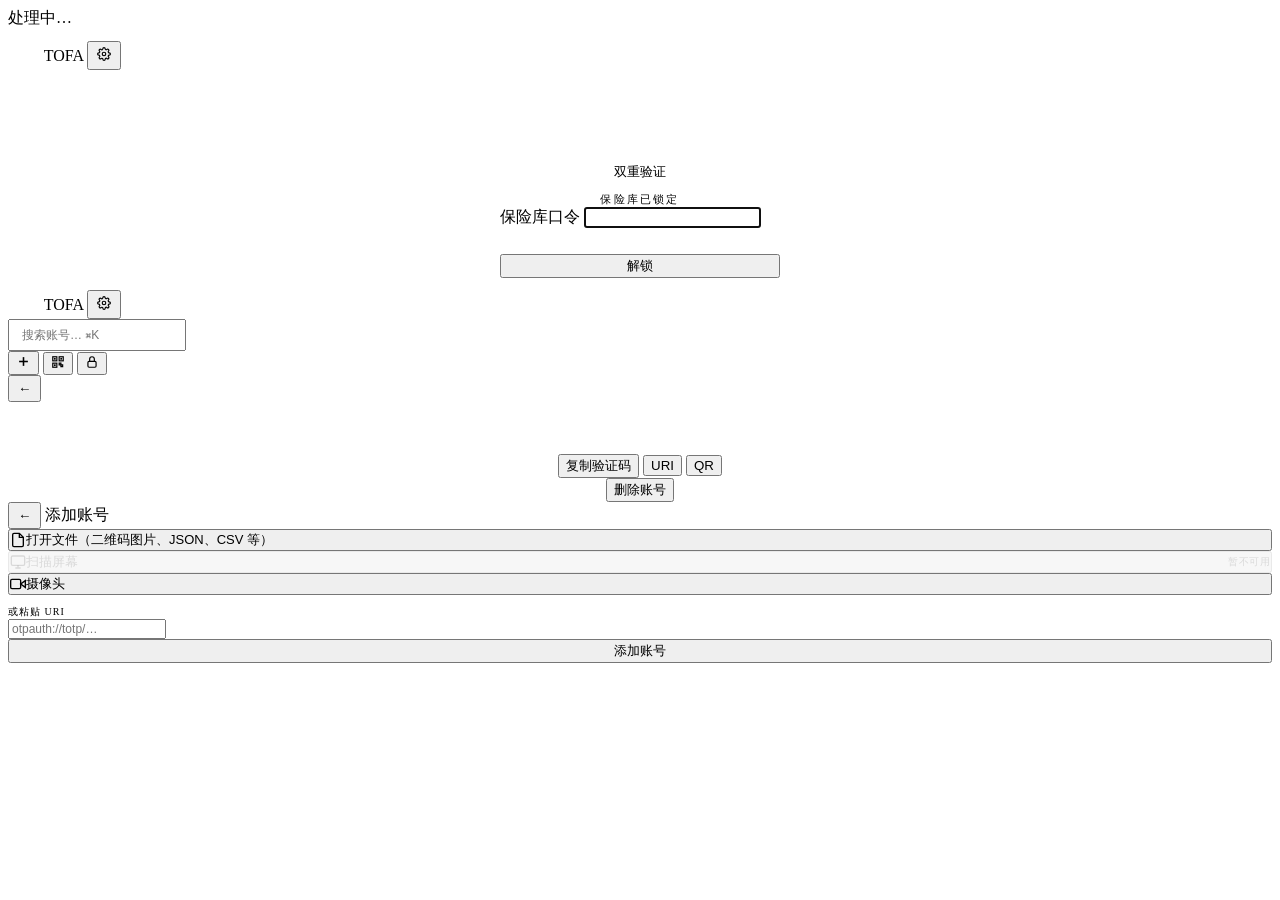
==== tofa-app/src-tauri/ui/index.html @ fffd58a4 "feat: 添加简体中文桌面界面和 macOS 打包流水线" ====
<!DOCTYPE html>
<html lang="zh-CN">
<head>
  <meta charset="UTF-8">
  <meta name="viewport" content="width=device-width, initial-scale=1.0">
  <title>TOFA</title>
  <link rel="stylesheet" href="assets/css/tokens.css">
  <link rel="stylesheet" href="assets/css/styles.css">
  <link rel="stylesheet" href="assets/css/app.css">
</head>
<body>

<script src="js/sprite.js"></script>

<!-- Loader bar -->
<div id="loader-bar"><div id="loader-bar-inner"></div></div>

<!-- Blocking overlay (unlock, scan, import, delete, etc.) -->
<div id="blocking-overlay" class="blocking-overlay" role="status" aria-live="polite">
  <div class="blocking-card">
    <div class="spinner" aria-hidden="true"></div>
    <div id="blocking-overlay-message" class="blocking-message">处理中…</div>
  </div>
</div>

<!-- Toast -->
<div id="toast" class="toast" role="alert" aria-live="polite"></div>

<!-- ====== VIEW: LOCKED ====== -->
<div id="view-locked" class="view active">
  <div class="app-header tray-header">
    <svg id="logo-header-locked" class="logo-svg" width="32" height="32" style="color: var(--brand)"><use href="#tofa-wink"/></svg>
    <span class="tray-header-title" style="flex:1;text-align:center;">TOFA</span>
    <button id="btn-settings-locked" class="btn btn-ghost" style="padding:4px 8px;" title="设置">
      <svg width="14" height="14" fill="none" stroke="currentColor" stroke-width="2" viewBox="0 0 24 24">
        <circle cx="12" cy="12" r="3"/>
        <path d="M19.4 15a1.65 1.65 0 00.33 1.82l.06.06a2 2 0 010 2.83 2 2 0 01-2.83 0l-.06-.06a1.65 1.65 0 00-1.82-.33 1.65 1.65 0 00-1 1.51V21a2 2 0 01-4 0v-.09A1.65 1.65 0 009 19.4a1.65 1.65 0 00-1.82.33l-.06.06a2 2 0 01-2.83-2.83l.06-.06A1.65 1.65 0 004.68 15a1.65 1.65 0 00-1.51-1H3a2 2 0 010-4h.09A1.65 1.65 0 004.6 9a1.65 1.65 0 00-.33-1.82l-.06-.06a2 2 0 012.83-2.83l.06.06A1.65 1.65 0 009 4.68a1.65 1.65 0 001-1.51V3a2 2 0 014 0v.09a1.65 1.65 0 001 1.51 1.65 1.65 0 001.82-.33l.06-.06a2 2 0 012.83 2.83l-.06.06A1.65 1.65 0 0019.4 9a1.65 1.65 0 001.51 1H21a2 2 0 010 4h-.09a1.65 1.65 0 00-1.51 1z"/>
      </svg>
    </button>
  </div>
  <div style="flex:1;display:flex;flex-direction:column;align-items:center;justify-content:center;padding:var(--s-4) var(--s-6);">
    <svg id="logo-hero" class="logo-svg" width="80" height="80" style="color:var(--brand);margin-bottom:var(--s-2)"><use href="#tofa-wink"/></svg>
    <p style="font-size:13px;color:var(--text-muted);margin-bottom:var(--s-4);">双重验证</p>
    <p style="font-family:var(--font-mono);font-size:11px;text-transform:uppercase;letter-spacing:0.2em;color:var(--text-muted);margin-bottom:var(--s-4);">保险库已锁定</p>
    <form id="form-unlock" style="width:280px;">
      <label class="input-label" for="input-passphrase">保险库口令</label>
      <input id="input-passphrase" class="input" type="password" autocomplete="current-password" autofocus style="margin-bottom:var(--s-3);">
      <div id="confirm-wrap" style="display:none;margin-bottom:var(--s-3);">
        <label class="input-label" for="input-passphrase-confirm">确认口令</label>
        <input id="input-passphrase-confirm" class="input" type="password" autocomplete="new-password">
        <p style="font-family:var(--font-mono);font-size:10px;color:var(--text-muted);margin-top:var(--s-1);">请妥善保管，忘记后无法找回。</p>
      </div>
      <p id="unlock-error" style="font-family:var(--font-mono);font-size:11px;color:var(--danger);margin-bottom:var(--s-2);visibility:hidden;min-height:1.4em;" role="alert"></p>
      <button type="submit" class="btn btn-primary" style="width:100%;" id="btn-unlock-submit">解锁</button>
    </form>
  </div>
</div>

<!-- ====== VIEW: LIST ====== -->
<div id="view-list" class="view">
  <div class="app-header tray-header">
    <svg id="logo-header-list" class="logo-svg" width="32" height="32" style="color: var(--brand)"><use href="#tofa-wink"/></svg>
    <span class="tray-header-title">TOFA</span>
    <button id="btn-settings" class="btn btn-ghost" style="margin-left:auto;padding:4px 8px;" title="设置">
      <svg width="14" height="14" fill="none" stroke="currentColor" stroke-width="2" viewBox="0 0 24 24">
        <circle cx="12" cy="12" r="3"/>
        <path d="M19.4 15a1.65 1.65 0 00.33 1.82l.06.06a2 2 0 010 2.83 2 2 0 01-2.83 0l-.06-.06a1.65 1.65 0 00-1.82-.33 1.65 1.65 0 00-1 1.51V21a2 2 0 01-4 0v-.09A1.65 1.65 0 009 19.4a1.65 1.65 0 00-1.82.33l-.06.06a2 2 0 01-2.83-2.83l.06-.06A1.65 1.65 0 004.68 15a1.65 1.65 0 00-1.51-1H3a2 2 0 010-4h.09A1.65 1.65 0 004.6 9a1.65 1.65 0 00-.33-1.82l-.06-.06a2 2 0 012.83-2.83l.06.06A1.65 1.65 0 009 4.68a1.65 1.65 0 001-1.51V3a2 2 0 014 0v.09a1.65 1.65 0 001 1.51 1.65 1.65 0 001.82-.33l.06-.06a2 2 0 012.83 2.83l-.06.06A1.65 1.65 0 0019.4 9a1.65 1.65 0 001.51 1H21a2 2 0 010 4h-.09a1.65 1.65 0 00-1.51 1z"/>
      </svg>
    </button>
  </div>
  <div style="padding:var(--s-2) var(--s-3) 0;">
    <input id="search-input" class="input" placeholder="搜索账号… ⌘K" style="font-size:12px;padding:7px 12px;">
  </div>
  <div class="otp-progress" style="margin:var(--s-2) var(--s-3) 0;">
    <div class="otp-progress-bar" id="global-progress-bar"></div>
  </div>
  <div class="account-list" id="account-list"></div>
  <div class="tray-footer">
    <button id="btn-add" class="btn btn-ghost tray-footer-btn" title="添加账号（⌘N）">
      <svg width="15" height="15" fill="none" stroke="currentColor" stroke-width="2.5" viewBox="0 0 24 24">
        <line x1="12" y1="5" x2="12" y2="19"/><line x1="5" y1="12" x2="19" y2="12"/>
      </svg>
    </button>
    <button id="btn-export-qr" class="btn btn-ghost tray-footer-btn" title="导出二维码">
      <svg width="14" height="14" fill="none" stroke="currentColor" stroke-width="2" viewBox="0 0 24 24">
        <rect x="3" y="3" width="7" height="7"/><rect x="14" y="3" width="7" height="7"/><rect x="3" y="14" width="7" height="7"/>
        <rect x="5" y="5" width="3" height="3" fill="currentColor" stroke="none"/><rect x="16" y="5" width="3" height="3" fill="currentColor" stroke="none"/><rect x="5" y="16" width="3" height="3" fill="currentColor" stroke="none"/>
        <path d="M14 14h3v3h-3zM17 17h3v3h-3zM14 17h3"/>
      </svg>
    </button>
    <button id="btn-lock" class="btn btn-ghost tray-footer-btn" title="锁定保险库">
      <svg width="14" height="14" fill="none" stroke="currentColor" stroke-width="2" viewBox="0 0 24 24">
        <rect x="5" y="11" width="14" height="10" rx="2"/><path d="M8 11V7a4 4 0 018 0v4"/>
      </svg>
    </button>
  </div>

  <!-- Export QR selection overlay -->
  <div id="export-qr-overlay" style="display:none;position:absolute;inset:0;background:var(--bg);z-index:10;flex-direction:column;">
    <div class="app-header tray-header">
      <button id="btn-export-qr-back" class="btn btn-ghost" style="padding:4px 8px;">←</button>
      <span class="tray-header-title">导出二维码</span>
    </div>
    <div style="padding:var(--s-3);font-family:var(--font-mono);font-size:10px;color:var(--text-muted);">选择要导出的账号</div>
    <div id="export-qr-list" style="flex:1;overflow-y:auto;padding:0 var(--s-3);display:flex;flex-direction:column;gap:var(--s-2);"></div>
    <div style="padding:var(--s-3);display:flex;flex-direction:column;gap:var(--s-2);">
      <button id="btn-export-qr-generate" class="btn btn-primary">合并导出（兼容迁移）</button>
      <button id="btn-export-qr-generate-multi" class="btn btn-ghost" title="每个账号一张，保留周期、算法及位数">逐条导出（保留完整参数）</button>
      <button id="btn-export-uri-list" class="btn btn-ghost" title="将选中条目另存为明文 otpauth:// 列表，可重新导入">保存 URI 列表（.txt）</button>
    </div>
  </div>
</div>

<!-- ====== VIEW: DETAIL ====== -->
<div id="view-detail" class="view">
  <div class="app-header tray-header">
    <button id="btn-detail-back" class="btn btn-ghost" style="padding:4px 8px;">←</button>
    <span id="detail-title" class="tray-header-title"></span>
  </div>
  <div style="flex:1;overflow-y:auto;padding:var(--s-4);display:flex;flex-direction:column;align-items:center;">
    <div id="detail-icon" class="account-icon" style="width:52px;height:52px;font-size:22px;margin-bottom:var(--s-3);"></div>
    <div class="detail-code" id="detail-code"></div>
    <div style="text-align:right;width:100%;font-family:var(--font-mono);font-size:10px;color:var(--text-muted);padding:var(--s-1) 0;" id="detail-seconds"></div>
    <div class="otp-progress" style="width:100%;margin-bottom:var(--s-4);">
      <div class="otp-progress-bar" id="detail-progress-bar"></div>
    </div>
    <div class="detail-actions">
      <button id="btn-detail-copy" class="btn btn-primary">复制验证码</button>
      <button id="btn-detail-copy-uri" class="btn btn-secondary" title="复制用于迁移的 otpauth:// URI">URI</button>
      <button id="btn-detail-qr"   class="btn btn-secondary">QR</button>
    </div>

    <!-- Metadata table -->
    <table id="detail-meta" style="width:100%;border-collapse:collapse;font-size:12px;">
      <tbody id="detail-meta-body"></tbody>
    </table>

    <!-- Destructive action lives apart from the primary cluster so it
         can't be hit by accident. Confirmation is also handled below. -->
    <button id="btn-detail-del" class="btn btn-ghost detail-danger">删除账号</button>
  </div>

  <!-- Reveal secret overlay -->
  <div id="reveal-overlay" style="display:none;position:absolute;inset:0;background:var(--bg);z-index:10;display:none;flex-direction:column;align-items:center;justify-content:center;padding:var(--s-5);">
    <p style="font-family:var(--font-mono);font-size:11px;color:var(--text-muted);margin-bottom:var(--s-4);text-align:center;">输入保险库口令以显示密钥</p>
    <input id="reveal-passphrase" class="input" type="password" placeholder="保险库口令" style="margin-bottom:var(--s-3);width:100%;">
    <div style="display:flex;gap:var(--s-2);width:100%;">
      <button id="btn-reveal-cancel" class="btn btn-secondary" style="flex:1;">取消</button>
      <button id="btn-reveal-confirm" class="btn btn-primary" style="flex:1;">显示密钥</button>
    </div>
    <p id="reveal-error" style="font-family:var(--font-mono);font-size:11px;color:var(--danger);margin-top:var(--s-2);display:none;"></p>
  </div>
</div>


<!-- ====== VIEW: ADD ====== -->
<div id="view-add" class="view">
  <div class="app-header tray-header">
    <button id="btn-add-back" class="btn btn-ghost" style="padding:4px 8px;">←</button>
    <span class="tray-header-title">添加账号</span>
  </div>
  <div id="view-add-content" style="flex:1;padding:var(--s-4);overflow-y:auto;">
    <div style="display:flex;flex-direction:column;gap:var(--s-2);margin-bottom:var(--s-4);">
      <button id="btn-open-file" class="btn btn-secondary" style="width:100%;display:flex;align-items:center;gap:var(--s-3);padding:var(--s-3) var(--s-4);font-size:13px;">
        <svg width="16" height="16" fill="none" stroke="currentColor" stroke-width="2" viewBox="0 0 24 24"><path d="M14 2H6a2 2 0 00-2 2v16a2 2 0 002 2h12a2 2 0 002-2V8z"/><polyline points="14 2 14 8 20 8"/></svg>
        打开文件（二维码图片、JSON、CSV 等）
      </button>
      <button id="btn-scan-screen" class="btn btn-secondary" disabled style="width:100%;display:flex;align-items:center;gap:var(--s-3);padding:var(--s-3) var(--s-4);font-size:13px;opacity:0.45;cursor:not-allowed;">
        <svg width="16" height="16" fill="none" stroke="currentColor" stroke-width="2" viewBox="0 0 24 24"><rect x="2" y="3" width="20" height="14" rx="2"/><path d="M8 21h8M12 17v4"/></svg>
        扫描屏幕 <span style="font-size:10px;margin-left:auto;font-family:var(--font-mono);letter-spacing:0.05em;">暂不可用</span>
      </button>
      <button id="btn-scan-camera" class="btn btn-secondary" style="width:100%;display:flex;align-items:center;gap:var(--s-3);padding:var(--s-3) var(--s-4);font-size:13px;">
        <svg width="16" height="16" fill="none" stroke="currentColor" stroke-width="2" viewBox="0 0 24 24"><path d="M23 7l-7 5 7 5V7z"/><rect x="1" y="5" width="15" height="14" rx="2"/></svg>
        摄像头
      </button>
    </div>
    <p style="font-family:var(--font-mono);font-size:10px;text-transform:uppercase;letter-spacing:0.1em;color:var(--text-muted);margin-bottom:var(--s-2);">或粘贴 URI</p>
    <input id="input-uri" class="input" placeholder="otpauth://totp/…" style="margin-bottom:var(--s-3);font-size:12px;">
    <button id="btn-add-submit" class="btn btn-primary" style="width:100%;">添加账号</button>
    <p id="add-error" style="font-family:var(--font-mono);font-size:11px;color:var(--danger);margin-top:var(--s-2);display:none;" role="alert"></p>
  </div>
</div>

<!-- QR overlay — root level so it appears over any view -->
<div id="qr-overlay" style="display:none;position:fixed;inset:0;background:var(--bg);z-index:100;flex-direction:column;align-items:center;justify-content:center;padding:var(--s-5);">
  <p id="qr-overlay-title" style="font-family:var(--font-mono);font-size:11px;color:var(--text-muted);margin-bottom:var(--s-4);text-align:center;"></p>
  <img id="qr-overlay-img" src="" alt="二维码" style="width:200px;height:200px;image-rendering:pixelated;border-radius:var(--r-md);margin-bottom:var(--s-2);">
  <div id="qr-overlay-pager" style="display:none;align-items:center;gap:var(--s-3);margin-bottom:var(--s-4);">
    <button id="btn-qr-prev" class="btn btn-ghost" style="padding:4px 10px;" title="上一张">←</button>
    <span id="qr-overlay-counter" style="font-family:var(--font-mono);font-size:11px;color:var(--text-muted);min-width:60px;text-align:center;"></span>
    <button id="btn-qr-next" class="btn btn-ghost" style="padding:4px 10px;" title="下一张">→</button>
  </div>
  <div style="display:flex;gap:var(--s-2);width:100%;">
    <button id="btn-qr-save" class="btn btn-primary" style="flex:1;">保存 PNG</button>
    <button id="btn-qr-save-all" class="btn btn-primary" style="flex:1;display:none;">保存全部</button>
    <button id="btn-qr-close" class="btn btn-secondary" style="flex:1;">关闭</button>
  </div>
</div>

<script src="js/otp.js"></script>
<script src="js/issuer-icons.js"></script>
<script src="js/app.js"></script>
</body>
</html>
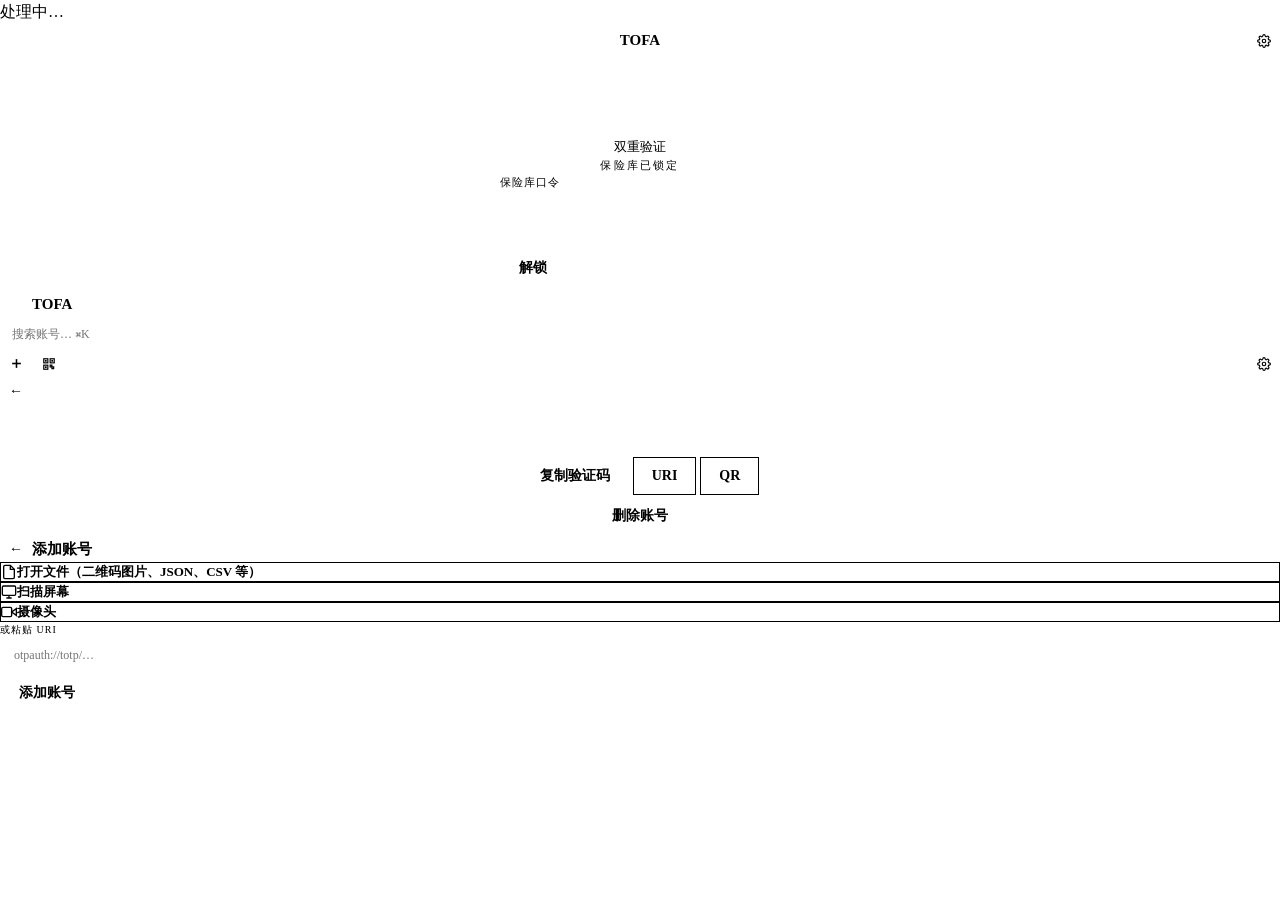
==== commit 3f5fba51: "feat: 完善 TOFA 桌面导入、托盘和登录自启动" ====
--- a/tofa-app/src-tauri/ui/index.html
+++ b/tofa-app/src-tauri/ui/index.html
@@ -61,12 +61,6 @@
   <div class="app-header tray-header">
     <svg id="logo-header-list" class="logo-svg" width="32" height="32" style="color: var(--brand)"><use href="#tofa-wink"/></svg>
     <span class="tray-header-title">TOFA</span>
-    <button id="btn-settings" class="btn btn-ghost" style="margin-left:auto;padding:4px 8px;" title="设置">
-      <svg width="14" height="14" fill="none" stroke="currentColor" stroke-width="2" viewBox="0 0 24 24">
-        <circle cx="12" cy="12" r="3"/>
-        <path d="M19.4 15a1.65 1.65 0 00.33 1.82l.06.06a2 2 0 010 2.83 2 2 0 01-2.83 0l-.06-.06a1.65 1.65 0 00-1.82-.33 1.65 1.65 0 00-1 1.51V21a2 2 0 01-4 0v-.09A1.65 1.65 0 009 19.4a1.65 1.65 0 00-1.82.33l-.06.06a2 2 0 01-2.83-2.83l.06-.06A1.65 1.65 0 004.68 15a1.65 1.65 0 00-1.51-1H3a2 2 0 010-4h.09A1.65 1.65 0 004.6 9a1.65 1.65 0 00-.33-1.82l-.06-.06a2 2 0 012.83-2.83l.06.06A1.65 1.65 0 009 4.68a1.65 1.65 0 001-1.51V3a2 2 0 014 0v.09a1.65 1.65 0 001 1.51 1.65 1.65 0 001.82-.33l.06-.06a2 2 0 012.83 2.83l-.06.06A1.65 1.65 0 0019.4 9a1.65 1.65 0 001.51 1H21a2 2 0 010 4h-.09a1.65 1.65 0 00-1.51 1z"/>
-      </svg>
-    </button>
   </div>
   <div style="padding:var(--s-2) var(--s-3) 0;">
     <input id="search-input" class="input" placeholder="搜索账号… ⌘K" style="font-size:12px;padding:7px 12px;">
@@ -88,9 +82,10 @@
         <path d="M14 14h3v3h-3zM17 17h3v3h-3zM14 17h3"/>
       </svg>
     </button>
-    <button id="btn-lock" class="btn btn-ghost tray-footer-btn" title="锁定保险库">
+    <button id="btn-settings" class="btn btn-ghost tray-footer-btn" title="设置" aria-label="设置">
       <svg width="14" height="14" fill="none" stroke="currentColor" stroke-width="2" viewBox="0 0 24 24">
-        <rect x="5" y="11" width="14" height="10" rx="2"/><path d="M8 11V7a4 4 0 018 0v4"/>
+        <circle cx="12" cy="12" r="3"/>
+        <path d="M19.4 15a1.65 1.65 0 00.33 1.82l.06.06a2 2 0 010 2.83 2 2 0 01-2.83 0l-.06-.06a1.65 1.65 0 00-1.82-.33 1.65 1.65 0 00-1 1.51V21a2 2 0 01-4 0v-.09A1.65 1.65 0 009 19.4a1.65 1.65 0 00-1.82.33l-.06.06a2 2 0 01-2.83-2.83l.06-.06A1.65 1.65 0 004.68 15a1.65 1.65 0 00-1.51-1H3a2 2 0 010-4h.09A1.65 1.65 0 004.6 9a1.65 1.65 0 00-.33-1.82l-.06-.06a2 2 0 012.83-2.83l.06.06A1.65 1.65 0 009 4.68a1.65 1.65 0 001-1.51V3a2 2 0 014 0v.09a1.65 1.65 0 001 1.51 1.65 1.65 0 001.82-.33l.06-.06a2 2 0 012.83 2.83l-.06.06A1.65 1.65 0 0019.4 9a1.65 1.65 0 001.51 1H21a2 2 0 010 4h-.09a1.65 1.65 0 00-1.51 1z"/>
       </svg>
     </button>
   </div>
@@ -165,9 +160,9 @@
         <svg width="16" height="16" fill="none" stroke="currentColor" stroke-width="2" viewBox="0 0 24 24"><path d="M14 2H6a2 2 0 00-2 2v16a2 2 0 002 2h12a2 2 0 002-2V8z"/><polyline points="14 2 14 8 20 8"/></svg>
         打开文件（二维码图片、JSON、CSV 等）
       </button>
-      <button id="btn-scan-screen" class="btn btn-secondary" disabled style="width:100%;display:flex;align-items:center;gap:var(--s-3);padding:var(--s-3) var(--s-4);font-size:13px;opacity:0.45;cursor:not-allowed;">
+      <button id="btn-scan-screen" class="btn btn-secondary" style="width:100%;display:flex;align-items:center;gap:var(--s-3);padding:var(--s-3) var(--s-4);font-size:13px;">
         <svg width="16" height="16" fill="none" stroke="currentColor" stroke-width="2" viewBox="0 0 24 24"><rect x="2" y="3" width="20" height="14" rx="2"/><path d="M8 21h8M12 17v4"/></svg>
-        扫描屏幕 <span style="font-size:10px;margin-left:auto;font-family:var(--font-mono);letter-spacing:0.05em;">暂不可用</span>
+        扫描屏幕
       </button>
       <button id="btn-scan-camera" class="btn btn-secondary" style="width:100%;display:flex;align-items:center;gap:var(--s-3);padding:var(--s-3) var(--s-4);font-size:13px;">
         <svg width="16" height="16" fill="none" stroke="currentColor" stroke-width="2" viewBox="0 0 24 24"><path d="M23 7l-7 5 7 5V7z"/><rect x="1" y="5" width="15" height="14" rx="2"/></svg>
--- a/tofa-app/src-tauri/ui/assets/css/styles.css
+++ b/tofa-app/src-tauri/ui/assets/css/styles.css
@@ -0,0 +1,760 @@
+/* ============ BASE ============ */
+* { box-sizing: border-box; margin: 0; padding: 0; }
+
+html { scroll-behavior: smooth; }
+
+body {
+  font-family: var(--font-body);
+  background: var(--bg);
+  color: var(--text);
+  line-height: 1.55;
+  transition: background 0.3s var(--ease-out), color 0.3s var(--ease-out);
+  -webkit-font-smoothing: antialiased;
+}
+
+.wrap { max-width: 1240px; margin: 0 auto; padding: var(--s-7) var(--s-6); }
+
+/* ============ TOP BAR ============ */
+.topbar {
+  position: sticky;
+  top: 0;
+  z-index: 50;
+  background: color-mix(in srgb, var(--bg) 88%, transparent);
+  backdrop-filter: blur(12px);
+  border-bottom: 1px solid var(--border);
+}
+
+.topbar-inner {
+  max-width: 1240px;
+  margin: 0 auto;
+  padding: var(--s-3) var(--s-6);
+  display: flex;
+  align-items: center;
+  gap: var(--s-5);
+}
+
+.topbar-logo {
+  display: flex;
+  align-items: center;
+  gap: var(--s-3);
+  font-family: var(--font-display);
+  font-weight: 700;
+  font-size: 18px;
+  letter-spacing: -0.01em;
+}
+
+.topbar-nav {
+  display: flex;
+  gap: var(--s-4);
+  margin-left: auto;
+  font-family: var(--font-mono);
+  font-size: 12px;
+}
+
+.topbar-nav a {
+  color: var(--text-muted);
+  text-decoration: none;
+  text-transform: uppercase;
+  letter-spacing: 0.1em;
+  transition: color 0.2s;
+}
+
+.topbar-nav a:hover { color: var(--brand); }
+
+.theme-toggle {
+  background: var(--surface);
+  border: 1px solid var(--border);
+  color: var(--text);
+  padding: 6px 12px;
+  border-radius: var(--r-md);
+  cursor: pointer;
+  font-family: var(--font-mono);
+  font-size: 11px;
+  transition: all 0.2s;
+}
+
+.theme-toggle:hover { border-color: var(--brand); color: var(--brand); }
+
+/* ============ HERO ============ */
+.hero {
+  padding: var(--s-8) 0 var(--s-7);
+  border-bottom: 1px solid var(--border);
+  margin-bottom: var(--s-7);
+  text-align: center;
+  position: relative;
+  overflow: hidden;
+}
+
+.hero::before {
+  content: '';
+  position: absolute;
+  inset: 0;
+  background: radial-gradient(ellipse at center, var(--brand-bg) 0%, transparent 70%);
+  pointer-events: none;
+}
+
+.hero-logo {
+  width: 120px;
+  height: 120px;
+  margin: 0 auto var(--s-5);
+  animation: float 4s ease-in-out infinite;
+}
+
+@keyframes float {
+  0%, 100% { transform: translateY(0); }
+  50%       { transform: translateY(-8px); }
+}
+
+.hero h1 {
+  font-family: var(--font-display);
+  font-size: clamp(48px, 8vw, 88px);
+  font-weight: 900;
+  letter-spacing: -0.04em;
+  line-height: 0.95;
+  margin-bottom: var(--s-4);
+}
+
+.hero h1 em {
+  font-style: italic;
+  font-weight: 400;
+  color: var(--brand);
+}
+
+.hero-tag {
+  font-family: var(--font-mono);
+  font-size: 12px;
+  text-transform: uppercase;
+  letter-spacing: 0.25em;
+  color: var(--text-muted);
+}
+
+/* ============ SECTIONS ============ */
+.section {
+  margin-bottom: var(--s-8);
+  scroll-margin-top: 80px;
+}
+
+.section-head {
+  display: flex;
+  align-items: baseline;
+  gap: var(--s-4);
+  margin-bottom: var(--s-6);
+  padding-bottom: var(--s-4);
+  border-bottom: 1px solid var(--border);
+}
+
+.section-num {
+  font-family: var(--font-mono);
+  font-size: 11px;
+  color: var(--brand);
+  letter-spacing: 0.2em;
+  font-weight: 700;
+}
+
+.section-title {
+  font-family: var(--font-display);
+  font-size: 32px;
+  font-weight: 700;
+  letter-spacing: -0.02em;
+}
+
+.section-sub {
+  font-family: var(--font-mono);
+  font-size: 11px;
+  color: var(--text-muted);
+  margin-left: auto;
+  text-transform: uppercase;
+  letter-spacing: 0.15em;
+}
+
+.section-body { color: var(--text-muted); margin-bottom: var(--s-5); max-width: 640px; }
+
+/* ============ CARDS / GRIDS ============ */
+.grid { display: grid; gap: var(--s-4); }
+.grid-2 { grid-template-columns: repeat(2, 1fr); }
+.grid-3 { grid-template-columns: repeat(3, 1fr); }
+.grid-4 { grid-template-columns: repeat(4, 1fr); }
+.grid-6 { grid-template-columns: repeat(6, 1fr); }
+
+@media (max-width: 768px) {
+  .grid-2, .grid-3, .grid-4, .grid-6 { grid-template-columns: 1fr 1fr; }
+}
+
+.card {
+  background: var(--surface);
+  border: 1px solid var(--border);
+  border-radius: var(--r-lg);
+  padding: var(--s-5);
+  transition: border-color 0.2s, transform 0.2s var(--ease-out);
+}
+
+.card:hover { border-color: var(--brand); }
+
+.card-label {
+  font-family: var(--font-mono);
+  font-size: 10px;
+  text-transform: uppercase;
+  letter-spacing: 0.15em;
+  color: var(--text-subtle);
+  margin-bottom: var(--s-2);
+}
+
+/* ============ COLOR SWATCHES ============ */
+.swatch {
+  border-radius: var(--r-md);
+  border: 1px solid var(--border);
+  overflow: hidden;
+  cursor: pointer;
+  transition: transform 0.2s var(--ease-out);
+}
+
+.swatch:hover { transform: translateY(-2px); }
+
+.swatch-color { height: 80px; width: 100%; }
+
+.swatch-info { padding: var(--s-3); background: var(--surface); }
+
+.swatch-name {
+  font-family: var(--font-mono);
+  font-size: 11px;
+  font-weight: 700;
+  margin-bottom: 2px;
+}
+
+.swatch-val {
+  font-family: var(--font-mono);
+  font-size: 10px;
+  color: var(--text-muted);
+}
+
+.scale-row {
+  display: grid;
+  grid-template-columns: repeat(10, 1fr);
+  gap: var(--s-1);
+  margin-bottom: var(--s-2);
+}
+
+.scale-cell {
+  height: 56px;
+  border-radius: var(--r-sm);
+  border: 1px solid var(--border);
+  position: relative;
+  cursor: pointer;
+  transition: transform 0.15s;
+}
+
+.scale-cell:hover { transform: scale(1.05); z-index: 2; }
+
+.scale-cell-label {
+  position: absolute;
+  bottom: 4px;
+  left: 4px;
+  font-family: var(--font-mono);
+  font-size: 9px;
+  color: rgba(255,255,255,0.7);
+}
+
+.scale-cell.light .scale-cell-label { color: rgba(0,0,0,0.6); }
+
+.scale-label {
+  font-family: var(--font-mono);
+  font-size: 11px;
+  color: var(--text-muted);
+  margin-bottom: var(--s-2);
+  text-transform: uppercase;
+  letter-spacing: 0.1em;
+}
+
+/* ============ TYPOGRAPHY ============ */
+.type-row {
+  padding: var(--s-5) 0;
+  border-bottom: 1px dashed var(--border);
+  display: grid;
+  grid-template-columns: 200px 1fr;
+  gap: var(--s-5);
+  align-items: baseline;
+}
+
+.type-row:last-child { border-bottom: none; }
+
+.type-meta {
+  font-family: var(--font-mono);
+  font-size: 11px;
+  color: var(--text-muted);
+}
+
+.type-meta strong { display: block; color: var(--text); margin-bottom: 4px; }
+
+.type-display     { font-family: var(--font-display); font-weight: 700; font-size: 56px; line-height: 1; letter-spacing: -0.03em; }
+.type-display-it  { font-family: var(--font-display); font-style: italic; font-weight: 500; font-size: 40px; }
+.type-h1          { font-family: var(--font-display); font-weight: 700; font-size: 36px; line-height: 1.1; }
+.type-h2          { font-family: var(--font-body); font-weight: 700; font-size: 24px; line-height: 1.2; }
+.type-body        { font-family: var(--font-body); font-size: 16px; line-height: 1.6; }
+.type-small       { font-family: var(--font-body); font-size: 13px; color: var(--text-muted); }
+.type-mono        { font-family: var(--font-mono); font-size: 14px; }
+.type-label       { font-family: var(--font-mono); font-size: 11px; text-transform: uppercase; letter-spacing: 0.15em; }
+
+/* ============ LOGO LOCKUPS ============ */
+.logo-display {
+  background: var(--bg-sunken);
+  border: 1px solid var(--border);
+  border-radius: var(--r-lg);
+  padding: var(--s-7);
+  display: flex;
+  align-items: center;
+  justify-content: center;
+  min-height: 180px;
+}
+
+.logo-display.light-bg { background: var(--ink-50); }
+.logo-display.dark-bg  { background: var(--ink-900); }
+.logo-display.brand-bg { background: var(--brand); }
+
+.lockup {
+  display: flex;
+  align-items: center;
+  gap: var(--s-4);
+}
+
+.lockup-text {
+  font-family: var(--font-display);
+  font-weight: 900;
+  font-size: 40px;
+  letter-spacing: -0.04em;
+  line-height: 0.9;
+}
+
+.lockup-text small {
+  display: block;
+  font-family: var(--font-mono);
+  font-size: 10px;
+  font-weight: 400;
+  text-transform: uppercase;
+  letter-spacing: 0.25em;
+  color: var(--text-muted);
+  margin-top: 4px;
+}
+
+/* ============ COMPONENTS ============ */
+.btn {
+  font-family: var(--font-body);
+  font-weight: 600;
+  font-size: 14px;
+  padding: 10px 18px;
+  border-radius: var(--r-md);
+  border: 1px solid transparent;
+  cursor: pointer;
+  transition: all 0.2s var(--ease-out);
+  display: inline-flex;
+  align-items: center;
+  gap: var(--s-2);
+}
+
+.btn-primary { background: var(--brand); color: var(--on-brand); }
+.btn-primary:hover { background: var(--brand-hover); transform: translateY(-1px); }
+.btn-primary:active, .btn-primary.active { background: var(--brand-hover); transform: translateY(1px); opacity: 0.85; }
+
+.btn-secondary { background: transparent; color: var(--text); border-color: var(--border-strong); }
+.btn-secondary:hover { border-color: var(--brand); color: var(--brand); }
+
+.btn-ghost { background: transparent; color: var(--text-muted); }
+.btn-ghost:hover { color: var(--brand); background: var(--brand-bg); }
+
+.btn-danger { background: transparent; color: var(--danger); border-color: var(--danger); }
+
+.input {
+  width: 100%;
+  background: var(--bg-sunken);
+  border: 1px solid var(--border);
+  color: var(--text);
+  padding: 10px 14px;
+  border-radius: var(--r-md);
+  font-family: var(--font-mono);
+  font-size: 13px;
+  transition: border-color 0.2s;
+}
+
+.input:focus { outline: none; border-color: var(--brand); box-shadow: 0 0 0 3px var(--brand-bg); }
+
+.input-label {
+  display: block;
+  font-family: var(--font-mono);
+  font-size: 11px;
+  text-transform: uppercase;
+  letter-spacing: 0.1em;
+  color: var(--text-muted);
+  margin-bottom: 6px;
+}
+
+.badge {
+  display: inline-flex;
+  align-items: center;
+  gap: 6px;
+  padding: 3px 10px;
+  border-radius: 999px;
+  font-family: var(--font-mono);
+  font-size: 11px;
+  font-weight: 500;
+}
+
+.badge-success { background: color-mix(in srgb, var(--success) 15%, transparent); color: var(--success); }
+.badge-warning { background: color-mix(in srgb, var(--warning) 15%, transparent); color: var(--warning); }
+.badge-danger  { background: color-mix(in srgb, var(--danger)  15%, transparent); color: var(--danger); }
+.badge-brand   { background: var(--brand-bg); color: var(--brand); }
+
+.badge-dot { width: 6px; height: 6px; border-radius: 50%; background: currentColor; }
+
+/* ============ TRAY MOCKUP ============ */
+.tray-window {
+  width: 360px;
+  background: var(--surface);
+  border: 1px solid var(--border-strong);
+  border-radius: var(--r-lg);
+  box-shadow: 0 24px 60px -12px rgba(0,0,0,0.4);
+  overflow: hidden;
+  margin: 0 auto;
+}
+
+.tray-header {
+  padding: var(--s-3) var(--s-4);
+  border-bottom: 1px solid var(--border);
+  display: flex;
+  align-items: center;
+  gap: var(--s-3);
+}
+
+.tray-header-title { font-family: var(--font-display); font-weight: 700; font-size: 15px; }
+
+.tray-footer {
+  display: flex;
+  align-items: center;
+  padding: var(--s-1) var(--s-2);
+  border-top: 1px solid var(--border);
+  background: var(--bg);
+  flex-shrink: 0;
+}
+.tray-footer .tray-footer-btn:last-child { margin-left: auto; }
+.tray-footer-btn { padding: 6px 8px !important; }
+
+.tray-search { margin: var(--s-3) var(--s-4); }
+
+/* ── Settings page ─────────────────────────────────────────────────────────── */
+.settings-section { margin-bottom: var(--s-5); }
+.settings-section-label {
+  display: block;
+  font-family: var(--font-mono);
+  font-size: 10px;
+  text-transform: uppercase;
+  letter-spacing: 0.08em;
+  color: var(--text-subtle);
+  margin-bottom: var(--s-2);
+}
+.settings-row { display: flex; gap: var(--s-2); }
+.settings-login-row {
+  display: flex;
+  align-items: center;
+  justify-content: space-between;
+  gap: var(--s-2);
+  font-size: 13px;
+  min-height: 28px;
+}
+.settings-login-row input { accent-color: var(--brand); flex-shrink: 0; }
+.settings-path-input { flex: 1; font-size: 12px; min-width: 0; }
+.settings-browse-btn { white-space: nowrap; font-size: 12px; flex-shrink: 0; }
+.settings-segmented {
+  display: flex;
+  background: var(--surface);
+  border: 1px solid var(--border);
+  border-radius: var(--r-md);
+  padding: 3px;
+  gap: 2px;
+}
+.settings-seg-btn {
+  flex: 1;
+  font-family: var(--font-mono);
+  font-size: 12px;
+  padding: 6px 4px;
+  border: none;
+  border-radius: calc(var(--r-md) - 2px);
+  cursor: pointer;
+  background: transparent;
+  color: var(--text-muted);
+  transition: background 0.15s, color 0.15s;
+}
+.settings-seg-btn:hover:not(.active) { color: var(--text); }
+.settings-seg-btn.active { background: var(--brand); color: #fff; font-weight: 600; }
+.settings-segmented-grid {
+  display: grid;
+  grid-template-columns: repeat(3, 1fr);
+  gap: 2px;
+}
+.settings-hint {
+  font-family: var(--font-mono);
+  font-size: 10px;
+  color: var(--text-muted);
+  margin-top: var(--s-2);
+}
+.seg-icon { vertical-align: -2px; margin-right: 4px; stroke: currentColor; fill: none; stroke-width: 2; }
+.settings-save-btn { width: 100%; margin-bottom: var(--s-2); }
+.settings-error {
+  font-family: var(--font-mono);
+  font-size: 11px;
+  color: var(--danger);
+  display: none;
+  margin-top: var(--s-1);
+}
+
+.tray-list { max-height: 320px; overflow-y: auto; }
+
+.tray-item {
+  padding: var(--s-3) var(--s-4);
+  display: grid;
+  grid-template-columns: 36px 1fr auto;
+  gap: var(--s-3);
+  align-items: center;
+  border-bottom: 1px solid var(--border);
+  cursor: pointer;
+  transition: background 0.15s;
+}
+
+.tray-item:hover { background: var(--brand-bg); }
+.tray-item:last-child { border-bottom: none; }
+
+.tray-item-icon {
+  width: 36px;
+  height: 36px;
+  border-radius: var(--r-md);
+  background: var(--brand-bg);
+  color: var(--brand);
+  display: flex;
+  align-items: center;
+  justify-content: center;
+  font-family: var(--font-display);
+  font-weight: 700;
+}
+
+.tray-item-name  { font-weight: 600; font-size: 14px; margin-bottom: 2px; }
+
+.tray-item-acc {
+  font-family: var(--font-mono);
+  font-size: 11px;
+  color: var(--text-muted);
+}
+
+.tray-otp {
+  font-family: var(--font-mono);
+  font-weight: 700;
+  font-size: 18px;
+  color: var(--brand);
+  letter-spacing: 0.05em;
+}
+
+.tray-progress { height: 2px; background: var(--border); overflow: hidden; }
+
+.tray-progress-bar {
+  height: 100%;
+  background: var(--brand);
+  width: 65%;
+  transition: width 1s linear;
+  animation: countdown 30s linear infinite;
+}
+
+@keyframes countdown {
+  from { width: 100%; }
+  to   { width: 0%; }
+}
+
+/* ============ TERMINAL ============ */
+.terminal {
+  background: #0a0a12;
+  border: 1px solid #2a2a3a;
+  border-radius: var(--r-lg);
+  overflow: hidden;
+  font-family: var(--font-mono);
+  font-size: 13px;
+}
+
+[data-theme="light"] .terminal { background: #0a0a12; color: #e8e6f0; }
+
+.terminal-bar {
+  background: #14131f;
+  padding: var(--s-3) var(--s-4);
+  border-bottom: 1px solid #2a2a3a;
+  display: flex;
+  align-items: center;
+  gap: var(--s-2);
+}
+
+.terminal-dot { width: 12px; height: 12px; border-radius: 50%; }
+.terminal-dot.r { background: #ff5f57; }
+.terminal-dot.y { background: #ffbd2e; }
+.terminal-dot.g { background: #28c840; }
+
+.terminal-title { margin-left: auto; font-size: 11px; color: #7a7690; }
+
+.terminal-body { padding: var(--s-4); color: #e8e6f0; line-height: 1.7; }
+
+.term-prompt  { color: #b89eff; }
+.term-cmd     { color: #e8e6f0; }
+.term-flag    { color: #fbbf24; }
+.term-arg     { color: #4ade80; }
+.term-output  { color: #a09cb0; }
+.term-success { color: #4ade80; }
+.term-error   { color: #f87171; }
+.term-otp     { color: #b89eff; font-weight: 700; font-size: 18px; letter-spacing: 0.1em; }
+.term-comment { color: #56536b; font-style: italic; }
+.term-box     { color: #7559b8; }
+
+/* ============ BRAND VOICE ============ */
+.voice-grid {
+  display: grid;
+  grid-template-columns: 1fr 1fr;
+  gap: var(--s-1);
+}
+
+.voice-do, .voice-dont {
+  padding: var(--s-5);
+  border-radius: var(--r-md);
+  border-left: 3px solid;
+}
+
+.voice-do   { background: color-mix(in srgb, var(--success) 8%, transparent); border-color: var(--success); }
+.voice-dont { background: color-mix(in srgb, var(--danger)  8%, transparent); border-color: var(--danger); }
+
+.voice-label {
+  font-family: var(--font-mono);
+  font-size: 10px;
+  text-transform: uppercase;
+  letter-spacing: 0.2em;
+  margin-bottom: var(--s-2);
+  font-weight: 700;
+}
+
+.voice-do   .voice-label { color: var(--success); }
+.voice-dont .voice-label { color: var(--danger); }
+
+.voice-quote { font-family: var(--font-display); font-size: 18px; font-style: italic; line-height: 1.4; }
+
+/* ============ ICON SET ============ */
+.icon-grid {
+  display: grid;
+  grid-template-columns: repeat(8, 1fr);
+  gap: var(--s-2);
+}
+
+@media (max-width: 768px) {
+  .icon-grid { grid-template-columns: repeat(4, 1fr); }
+}
+
+.icon-cell {
+  aspect-ratio: 1;
+  background: var(--surface);
+  border: 1px solid var(--border);
+  border-radius: var(--r-md);
+  display: flex;
+  align-items: center;
+  justify-content: center;
+  color: var(--text-muted);
+  transition: all 0.2s;
+}
+
+.icon-cell:hover { color: var(--brand); border-color: var(--brand); transform: translateY(-2px); }
+
+/* ============ SPACING / RADIUS DISPLAY ============ */
+.token-row {
+  display: grid;
+  grid-template-columns: 80px 1fr 100px;
+  align-items: center;
+  gap: var(--s-4);
+  padding: var(--s-3) 0;
+  border-bottom: 1px dashed var(--border);
+}
+
+.token-row:last-child { border-bottom: none; }
+
+.token-name { font-family: var(--font-mono); font-size: 12px; color: var(--brand); }
+
+.token-visual { display: flex; align-items: center; }
+
+.token-bar { background: var(--brand); height: 12px; border-radius: 2px; }
+
+.token-radius-demo {
+  width: 60px;
+  height: 60px;
+  background: var(--brand-bg);
+  border: 2px solid var(--brand);
+}
+
+.token-val { font-family: var(--font-mono); font-size: 12px; color: var(--text-muted); text-align: right; }
+
+/* ============ MOTION ============ */
+.motion-card {
+  background: var(--surface);
+  border: 1px solid var(--border);
+  border-radius: var(--r-md);
+  padding: var(--s-4);
+}
+
+.motion-demo {
+  height: 60px;
+  display: flex;
+  align-items: center;
+  justify-content: center;
+  margin-bottom: var(--s-3);
+  background: var(--bg-sunken);
+  border-radius: var(--r-sm);
+  overflow: hidden;
+  cursor: pointer;
+}
+
+.motion-ball { width: 24px; height: 24px; border-radius: 50%; background: var(--brand); }
+
+.motion-card:hover .motion-ball { animation: bounce 1s var(--ease-out); }
+
+@keyframes bounce {
+  0%   { transform: translateX(-100px); }
+  100% { transform: translateX(100px); }
+}
+
+.motion-card:nth-child(2):hover .motion-ball {
+  animation: bounce-spring 1s cubic-bezier(0.34, 1.56, 0.64, 1);
+}
+
+@keyframes bounce-spring {
+  0%   { transform: translateX(-100px) scale(1); }
+  100% { transform: translateX(100px) scale(1); }
+}
+
+/* ============ KBD ============ */
+kbd {
+  background: var(--surface-2);
+  border: 1px solid var(--border-strong);
+  border-bottom-width: 2px;
+  padding: 2px 6px;
+  border-radius: 4px;
+  font-family: var(--font-mono);
+  font-size: 11px;
+  color: var(--text);
+}
+
+/* ============ FOOTER ============ */
+footer {
+  margin-top: var(--s-8);
+  padding-top: var(--s-5);
+  border-top: 1px solid var(--border);
+  display: flex;
+  justify-content: space-between;
+  align-items: center;
+  font-family: var(--font-mono);
+  font-size: 11px;
+  color: var(--text-muted);
+  text-transform: uppercase;
+  letter-spacing: 0.15em;
+}
+
+/* ============ UTILS ============ */
+.stack > * + * { margin-top: var(--s-3); }
+.row           { display: flex; gap: var(--s-3); flex-wrap: wrap; align-items: center; }
+.muted         { color: var(--text-muted); }
+.mono          { font-family: var(--font-mono); }
+code           { font-family: var(--font-mono); font-size: 0.9em; padding: 1px 6px; background: var(--surface-2); border-radius: 4px; color: var(--brand); }
